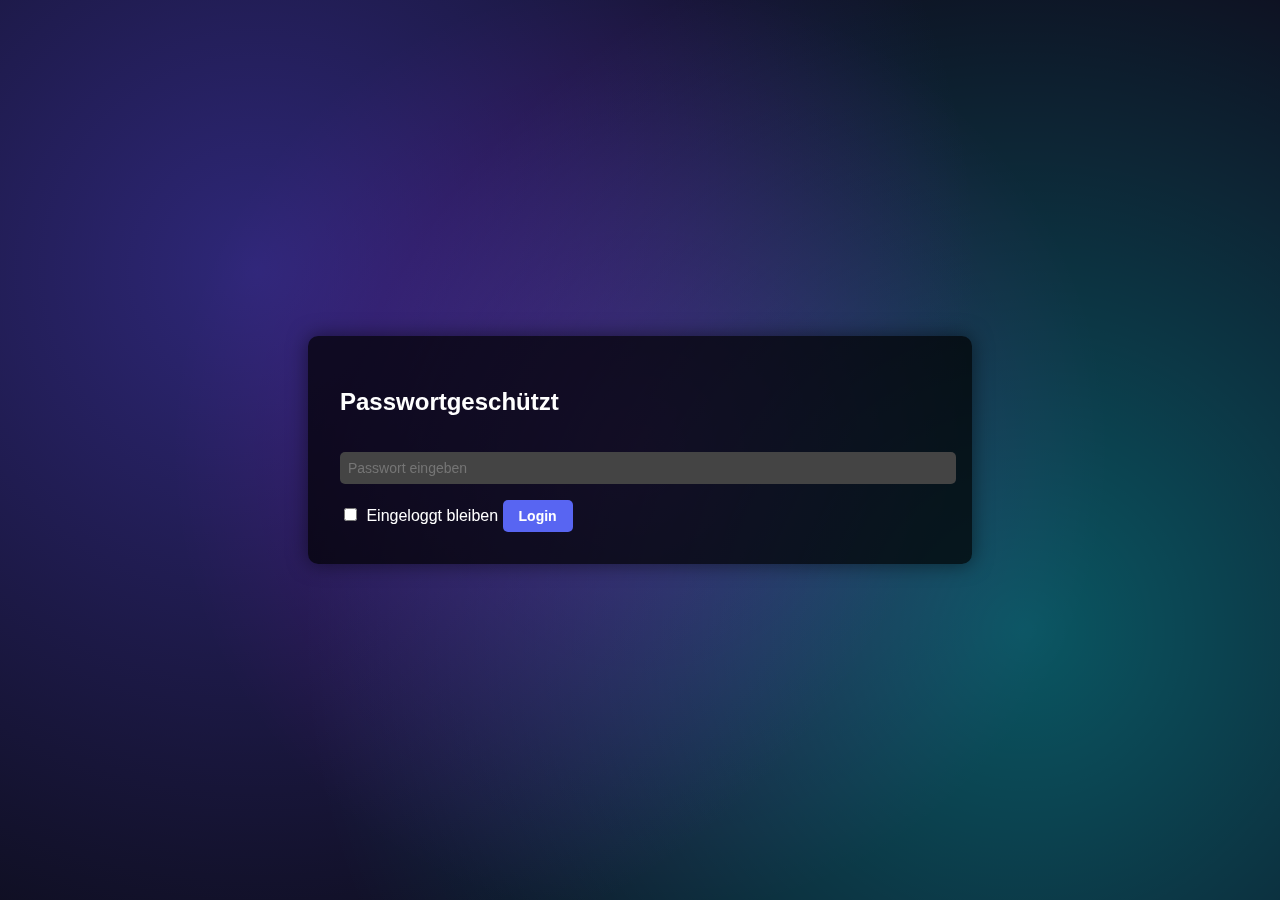
==== index.html @ 56782d76 "Update index.html" ====
<!DOCTYPE html>
<html lang="de">
<head>
    <meta charset="UTF-8">
    <meta name="viewport" content="width=device-width, initial-scale=1.0">
    <title>Chatbot Login</title>
    <script src="script.js" defer></script>
    <link rel="stylesheet" href="styles.css">
    <style>
        body {
            margin: 0;
            height: 100vh;
            overflow: hidden;
            font-family: Arial, sans-serif;
            color: #fff;
        }

        #background {
            position: fixed;
            top: 0;
            left: 0;
            width: 100%;
            height: 100%;
            background: linear-gradient(270deg, #1f1c2c, #928DAB, #1f1c2c);
            background-size: 600% 600%;
            animation: aurora 20s ease infinite;
            z-index: -1;
        }

        @keyframes aurora {
            0% { background-position: 0% 50%; }
            50% { background-position: 100% 50%; }
            100% { background-position: 0% 50%; }
        }

        #login-screen, #main-content {
            position: relative;
            z-index: 1;
            padding: 2rem;
            background: rgba(0, 0, 0, 0.7);
            border-radius: 10px;
            width: 90%;
            max-width: 600px;
            margin: 5% auto;
            box-shadow: 0 0 20px rgba(0, 0, 0, 0.5);
        }

        input[type="password"], input[type="text"] {
            width: 100%;
            padding: 0.5rem;
            margin-top: 1rem;
            margin-bottom: 1rem;
            border-radius: 5px;
            border: none;
        }

        button {
            padding: 0.5rem 1rem;
            border: none;
            border-radius: 5px;
            background-color: #5865F2;
            color: white;
            cursor: pointer;
        }

        button:hover {
            background-color: #4752C4;
        }

        .chat-container {
            display: flex;
            flex-direction: column;
            gap: 1rem;
        }

        #chat-box {
            height: 300px;
            overflow-y: auto;
            background: rgba(255, 255, 255, 0.1);
            padding: 1rem;
            border-radius: 10px;
        }

        .input-area {
            display: flex;
            gap: 0.5rem;
        }

        .input-area input {
            flex: 1;
        }
    </style>
</head>
<body onload="checkLogin()">
    <div class="background"></div>

    <div id="login-screen">
        <h2>Passwortgeschützt</h2>
        <input type="password" id="password" placeholder="Passwort eingeben">
        <label>
            <input type="checkbox" id="remember-me"> Eingeloggt bleiben
        </label>
        <button onclick="checkPassword()">Login</button>
    </div>

    <div id="main-content" style="display:none;">
        <h2>Chatbot</h2>
        <button onclick="logout()">Logout</button>
        <div class="chat-container">
            <div id="chat-box"></div>
            <div class="input-area">
                <input type="text" id="user-input" placeholder="Stelle eine Frage über Raphael..." onkeydown="handleKeyPress(event)">
                <button id="send-button" onclick="sendMessage()">Senden</button>
            </div>
        </div>
    </div>
</body>
</html>
---- styles.css ----
body {
    font-family: Arial, sans-serif;
    background-color: #1e1e1e;
    color: #ffffff;
    display: flex;
    justify-content: center;
    align-items: center;
    height: 100vh;
    margin: 0;
}

.chat-container {
    width: 500px;
    background: #2e2e2e;
    border-radius: 10px;
    padding: 15px;
    box-shadow: 0px 0px 10px rgba(0, 0, 0, 0.2);
    display: flex;
    flex-direction: column;
    gap: 10px;
}

#chat-box {
    height: 500px;
    overflow-y: auto;
    padding: 10px;
    border-bottom: 1px solid #444;
    display: flex;
    flex-direction: column;
    gap: 10px;
}


.input-area {
    display: flex;
    margin-top: 10px;
}

input {
    flex: 1;
    padding: 10px;
    border: none;
    border-radius: 5px;
    margin-right: 5px;
    font-size: 14px;
    background-color: #444;
    color: white;
}

button {
    background-color: #0078D7;
    color: white;
    border: none;
    padding: 10px 15px;
    border-radius: 5px;
    cursor: pointer;
    font-weight: bold;
    font-size: 14px;
}

button:hover {
    background-color: #005ea3;
}

.user-message,
.bot-message {
    padding: 10px 15px;
    border-radius: 20px;
    max-width: 75%;
    word-wrap: break-word;
    font-size: 14px;
    line-height: 1.4;
    display: inline-block;
}

.user-message {
    background-color: #0078D7;
    color: white;
    align-self: flex-end;
    border-bottom-right-radius: 0;
}

.bot-message {
    background-color: #3a3a3a;
    color: white;
    align-self: flex-start;
    border-bottom-left-radius: 0;
}

.typing-indicator {
    display: inline-block;
    background-color: #333;
    padding: 10px 14px;
    border-radius: 8px;
    margin: 5px 0;
}

.typing-indicator span {
    display: inline-block;
    width: 6px;
    height: 6px;
    background-color: #bbb;
    border-radius: 50%;
    margin-right: 4px;
    opacity: 0.2;
    animation: pulse 1s infinite alternate;
}

.typing-indicator span:nth-child(2) {
    animation-delay: 0.2s;
}

.typing-indicator span:nth-child(3) {
    animation-delay: 0.4s;
}

@keyframes pulse {
    from { opacity: 0.2; }
    to { opacity: 1; }
}

.background {
    position: fixed;
    top: 0;
    left: 0;
    width: 100vw;
    height: 100vh;
    z-index: -1;
    background: radial-gradient(circle at 20% 30%, rgba(95, 77, 255, 0.4), transparent 60%),
                radial-gradient(circle at 80% 70%, rgba(0, 255, 255, 0.3), transparent 60%),
                radial-gradient(circle at 50% 50%, rgba(255, 0, 255, 0.2), transparent 60%);
    background-color: #0e0e1f;
    animation: moveBackground 20s infinite linear;
}

@keyframes moveBackground {
    0% {
        background-position: 0% 0%;
    }
    50% {
        background-position: 100% 100%;
    }
    100% {
        background-position: 0% 0%;
    }
}
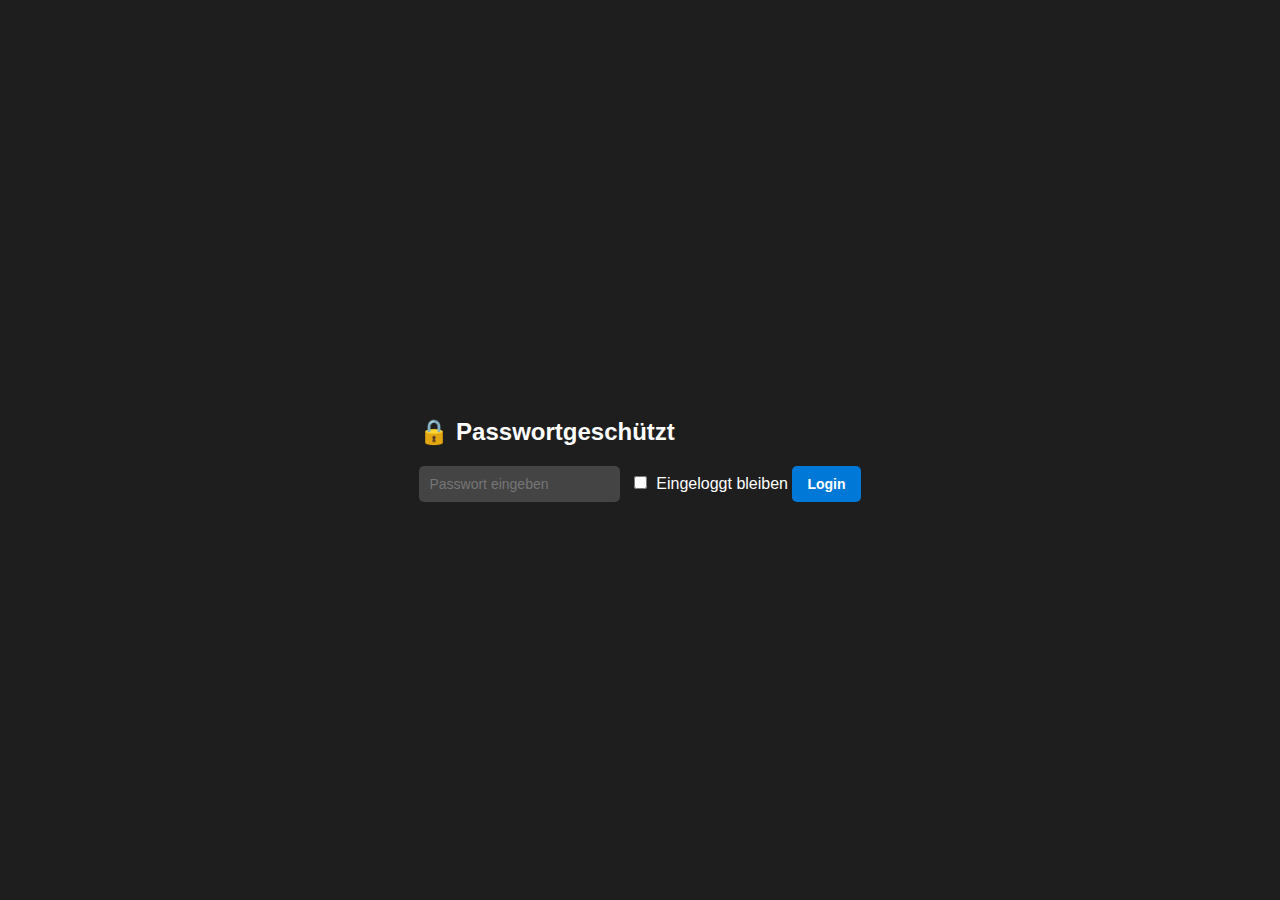
==== commit 9f952c75: "Update index.html" ====
--- a/index.html
+++ b/index.html
@@ -1,118 +1,33 @@
 <!DOCTYPE html>
 <html lang="de">
 <head>
-    <meta charset="UTF-8">
-    <meta name="viewport" content="width=device-width, initial-scale=1.0">
-    <title>Chatbot Login</title>
-    <script src="script.js" defer></script>
-    <link rel="stylesheet" href="styles.css">
-    <style>
-        body {
-            margin: 0;
-            height: 100vh;
-            overflow: hidden;
-            font-family: Arial, sans-serif;
-            color: #fff;
-        }
-
-        #background {
-            position: fixed;
-            top: 0;
-            left: 0;
-            width: 100%;
-            height: 100%;
-            background: linear-gradient(270deg, #1f1c2c, #928DAB, #1f1c2c);
-            background-size: 600% 600%;
-            animation: aurora 20s ease infinite;
-            z-index: -1;
-        }
-
-        @keyframes aurora {
-            0% { background-position: 0% 50%; }
-            50% { background-position: 100% 50%; }
-            100% { background-position: 0% 50%; }
-        }
-
-        #login-screen, #main-content {
-            position: relative;
-            z-index: 1;
-            padding: 2rem;
-            background: rgba(0, 0, 0, 0.7);
-            border-radius: 10px;
-            width: 90%;
-            max-width: 600px;
-            margin: 5% auto;
-            box-shadow: 0 0 20px rgba(0, 0, 0, 0.5);
-        }
-
-        input[type="password"], input[type="text"] {
-            width: 100%;
-            padding: 0.5rem;
-            margin-top: 1rem;
-            margin-bottom: 1rem;
-            border-radius: 5px;
-            border: none;
-        }
-
-        button {
-            padding: 0.5rem 1rem;
-            border: none;
-            border-radius: 5px;
-            background-color: #5865F2;
-            color: white;
-            cursor: pointer;
-        }
-
-        button:hover {
-            background-color: #4752C4;
-        }
-
-        .chat-container {
-            display: flex;
-            flex-direction: column;
-            gap: 1rem;
-        }
-
-        #chat-box {
-            height: 300px;
-            overflow-y: auto;
-            background: rgba(255, 255, 255, 0.1);
-            padding: 1rem;
-            border-radius: 10px;
-        }
-
-        .input-area {
-            display: flex;
-            gap: 0.5rem;
-        }
-
-        .input-area input {
-            flex: 1;
-        }
-    </style>
+  <meta charset="UTF-8" />
+  <meta name="viewport" content="width=device-width, initial-scale=1.0"/>
+  <title>Raphael Chatbot</title>
+  <link rel="stylesheet" href="styles.css" />
+  <script src="script.js" defer></script>
 </head>
 <body onload="checkLogin()">
-    <div class="background"></div>
+  <div class="aurora-background"></div>
 
-    <div id="login-screen">
-        <h2>Passwortgeschützt</h2>
-        <input type="password" id="password" placeholder="Passwort eingeben">
-        <label>
-            <input type="checkbox" id="remember-me"> Eingeloggt bleiben
-        </label>
-        <button onclick="checkPassword()">Login</button>
+  <div id="login-screen">
+    <h2>🔒 Passwortgeschützt</h2>
+    <input type="password" id="password" placeholder="Passwort eingeben" onkeydown="handleKeyPress(event)">
+    <label><input type="checkbox" id="remember-me"> Eingeloggt bleiben</label>
+    <button onclick="checkPassword()">Login</button>
+  </div>
+
+  <div id="main-content" style="display:none;">
+    <div class="chat-wrapper">
+      <div class="bot-message welcome-msg">
+        👋 <strong>Willkommen!</strong> Ich bin hier, um dir dabei zu helfen, Raphael besser kennenzulernen. Stelle bis zu 10 Fragen und ich werde als sein bester Freund antworten. Leg los!
+      </div>
+      <div id="chat-box"></div>
+      <div class="input-area">
+        <input type="text" id="user-input" placeholder="Schreiben Sie eine Nachricht..." onkeydown="handleKeyPress(event)">
+        <button onclick="sendMessage()">Senden</button>
+      </div>
     </div>
-
-    <div id="main-content" style="display:none;">
-        <h2>Chatbot</h2>
-        <button onclick="logout()">Logout</button>
-        <div class="chat-container">
-            <div id="chat-box"></div>
-            <div class="input-area">
-                <input type="text" id="user-input" placeholder="Stelle eine Frage über Raphael..." onkeydown="handleKeyPress(event)">
-                <button id="send-button" onclick="sendMessage()">Senden</button>
-            </div>
-        </div>
-    </div>
+  </div>
 </body>
 </html>
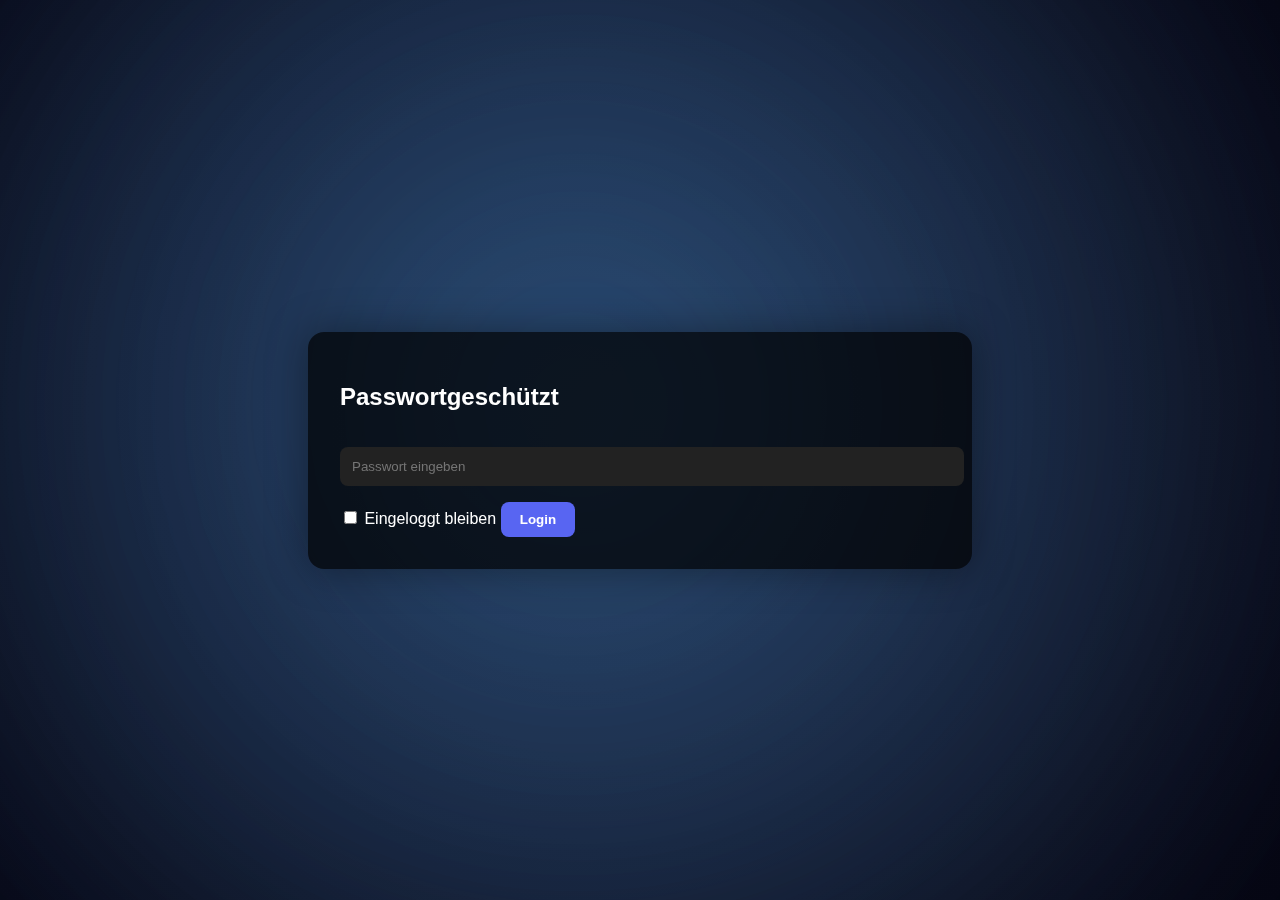
==== commit 6a888675: "Update index.html" ====
--- a/index.html
+++ b/index.html
@@ -2,31 +2,36 @@
 <html lang="de">
 <head>
   <meta charset="UTF-8" />
-  <meta name="viewport" content="width=device-width, initial-scale=1.0"/>
+  <meta name="viewport" content="width=device-width, initial-scale=1.0" />
   <title>Raphael Chatbot</title>
   <link rel="stylesheet" href="styles.css" />
   <script src="script.js" defer></script>
 </head>
 <body onload="checkLogin()">
-  <div class="aurora-background"></div>
+  <div id="aurora-background">
+    <div class="aurora"></div>
+    <div class="aurora aurora2"></div>
+  </div>
 
   <div id="login-screen">
-    <h2>🔒 Passwortgeschützt</h2>
-    <input type="password" id="password" placeholder="Passwort eingeben" onkeydown="handleKeyPress(event)">
-    <label><input type="checkbox" id="remember-me"> Eingeloggt bleiben</label>
+    <h2>Passwortgeschützt</h2>
+    <input type="password" id="password" placeholder="Passwort eingeben" />
+    <label><input type="checkbox" id="remember-me" /> Eingeloggt bleiben</label>
     <button onclick="checkPassword()">Login</button>
   </div>
 
-  <div id="main-content" style="display:none;">
-    <div class="chat-wrapper">
-      <div class="bot-message welcome-msg">
-        👋 <strong>Willkommen!</strong> Ich bin hier, um dir dabei zu helfen, Raphael besser kennenzulernen. Stelle bis zu 10 Fragen und ich werde als sein bester Freund antworten. Leg los!
+  <div id="main-content" style="display: none;">
+    <div class="chat-container">
+      <div id="chat-box">
+        <div class="bot-message">
+          👋 <strong>Willkommen!</strong> Ich bin hier, damit du Raphael besser kennenlernen kannst. Ich beantworte deine Fragen über Raphael aus der Sicht seines besten Freundes. Für die besten Ergebnisse formuliere deine Fragen bitte so, dass der Name „Raphael“ darin vorkommt. Du kannst mir bis zu 10 Fragen stellen – leg gerne los!
+        </div>
       </div>
-      <div id="chat-box"></div>
       <div class="input-area">
-        <input type="text" id="user-input" placeholder="Schreiben Sie eine Nachricht..." onkeydown="handleKeyPress(event)">
-        <button onclick="sendMessage()">Senden</button>
+        <input type="text" id="user-input" placeholder="Stelle eine Frage über Raphael..." onkeydown="handleKeyPress(event)" />
+        <button id="send-button" onclick="sendMessage()">Senden</button>
       </div>
+      <button onclick="logout()">Logout</button>
     </div>
   </div>
 </body>
--- a/styles.css
+++ b/styles.css
@@ -1,147 +1,143 @@
-
+/* Basislayout */
 body {
-    font-family: Arial, sans-serif;
-    background-color: #1e1e1e;
-    color: #ffffff;
-    display: flex;
-    justify-content: center;
-    align-items: center;
-    height: 100vh;
-    margin: 0;
+  margin: 0;
+  height: 100vh;
+  overflow: hidden;
+  font-family: 'Arial', sans-serif;
+  color: #ffffff;
+  display: flex;
+  justify-content: center;
+  align-items: center;
+  background-color: #0f0f1a;
 }
 
+/* Aurora-Hintergrund */
+#aurora-background {
+  position: fixed;
+  top: 0;
+  left: 0;
+  width: 100%;
+  height: 100%;
+  overflow: hidden;
+  z-index: -1;
+  background: radial-gradient(circle at center, #0f0f1a, #050510);
+}
+
+.aurora {
+  position: absolute;
+  width: 150%;
+  height: 150%;
+  background: radial-gradient(circle, rgba(153, 102, 255, 0.3), transparent 70%);
+  filter: blur(120px);
+  animation: float 20s infinite alternate ease-in-out;
+  transform: translate(-20%, -20%);
+}
+
+.aurora2 {
+  background: radial-gradient(circle, rgba(0, 255, 255, 0.2), transparent 70%);
+  animation-delay: 5s;
+}
+
+@keyframes float {
+  0% {
+    transform: translate(-10%, -10%) rotate(0deg);
+  }
+  50% {
+    transform: translate(10%, 10%) rotate(180deg);
+  }
+  100% {
+    transform: translate(-10%, -10%) rotate(360deg);
+  }
+}
+
+/* Login & Chatfenster */
+#login-screen,
+#main-content {
+  position: relative;
+  background: rgba(0, 0, 0, 0.7);
+  padding: 2rem;
+  border-radius: 16px;
+  box-shadow: 0 0 40px rgba(0, 0, 0, 0.4);
+  width: 90%;
+  max-width: 600px;
+  z-index: 1;
+}
+
+/* Eingabe & Buttons */
+input[type="password"],
+input[type="text"] {
+  width: 100%;
+  padding: 0.75rem;
+  margin: 1rem 0;
+  border-radius: 8px;
+  border: none;
+  background: #222;
+  color: white;
+}
+
+button {
+  padding: 0.6rem 1.2rem;
+  border: none;
+  border-radius: 8px;
+  background-color: #5865F2;
+  color: white;
+  cursor: pointer;
+  font-weight: bold;
+  transition: background 0.3s ease;
+}
+
+button:hover {
+  background-color: #4752C4;
+}
+
+/* Chatbereich */
 .chat-container {
-    width: 500px;
-    background: #2e2e2e;
-    border-radius: 10px;
-    padding: 15px;
-    box-shadow: 0px 0px 10px rgba(0, 0, 0, 0.2);
-    display: flex;
-    flex-direction: column;
-    gap: 10px;
+  display: flex;
+  flex-direction: column;
+  gap: 1rem;
 }
 
 #chat-box {
-    height: 500px;
-    overflow-y: auto;
-    padding: 10px;
-    border-bottom: 1px solid #444;
-    display: flex;
-    flex-direction: column;
-    gap: 10px;
+  height: 300px;
+  overflow-y: auto;
+  background: rgba(255, 255, 255, 0.05);
+  padding: 1rem;
+  border-radius: 10px;
+  display: flex;
+  flex-direction: column;
+  gap: 1rem;
 }
 
-
 .input-area {
-    display: flex;
-    margin-top: 10px;
+  display: flex;
+  gap: 0.5rem;
 }
 
-input {
-    flex: 1;
-    padding: 10px;
-    border: none;
-    border-radius: 5px;
-    margin-right: 5px;
-    font-size: 14px;
-    background-color: #444;
-    color: white;
-}
-
-button {
-    background-color: #0078D7;
-    color: white;
-    border: none;
-    padding: 10px 15px;
-    border-radius: 5px;
-    cursor: pointer;
-    font-weight: bold;
-    font-size: 14px;
-}
-
-button:hover {
-    background-color: #005ea3;
+.input-area input {
+  flex: 1;
 }
 
 .user-message,
 .bot-message {
-    padding: 10px 15px;
-    border-radius: 20px;
-    max-width: 75%;
-    word-wrap: break-word;
-    font-size: 14px;
-    line-height: 1.4;
-    display: inline-block;
+  padding: 0.8rem 1rem;
+  border-radius: 12px;
+  background-color: rgba(255, 255, 255, 0.1);
+  max-width: 80%;
+  line-height: 1.4;
+  word-wrap: break-word;
+  font-size: 14px;
 }
 
 .user-message {
-    background-color: #0078D7;
-    color: white;
-    align-self: flex-end;
-    border-bottom-right-radius: 0;
+  background-color: #5865F2;
+  color: white;
+  align-self: flex-end;
+  border-bottom-right-radius: 0;
 }
 
 .bot-message {
-    background-color: #3a3a3a;
-    color: white;
-    align-self: flex-start;
-    border-bottom-left-radius: 0;
+  background-color: rgba(255, 255, 255, 0.1);
+  color: white;
+  align-self: flex-start;
+  border-bottom-left-radius: 0;
 }
-
-.typing-indicator {
-    display: inline-block;
-    background-color: #333;
-    padding: 10px 14px;
-    border-radius: 8px;
-    margin: 5px 0;
-}
-
-.typing-indicator span {
-    display: inline-block;
-    width: 6px;
-    height: 6px;
-    background-color: #bbb;
-    border-radius: 50%;
-    margin-right: 4px;
-    opacity: 0.2;
-    animation: pulse 1s infinite alternate;
-}
-
-.typing-indicator span:nth-child(2) {
-    animation-delay: 0.2s;
-}
-
-.typing-indicator span:nth-child(3) {
-    animation-delay: 0.4s;
-}
-
-@keyframes pulse {
-    from { opacity: 0.2; }
-    to { opacity: 1; }
-}
-
-.background {
-    position: fixed;
-    top: 0;
-    left: 0;
-    width: 100vw;
-    height: 100vh;
-    z-index: -1;
-    background: radial-gradient(circle at 20% 30%, rgba(95, 77, 255, 0.4), transparent 60%),
-                radial-gradient(circle at 80% 70%, rgba(0, 255, 255, 0.3), transparent 60%),
-                radial-gradient(circle at 50% 50%, rgba(255, 0, 255, 0.2), transparent 60%);
-    background-color: #0e0e1f;
-    animation: moveBackground 20s infinite linear;
-}
-
-@keyframes moveBackground {
-    0% {
-        background-position: 0% 0%;
-    }
-    50% {
-        background-position: 100% 100%;
-    }
-    100% {
-        background-position: 0% 0%;
-    }
-}
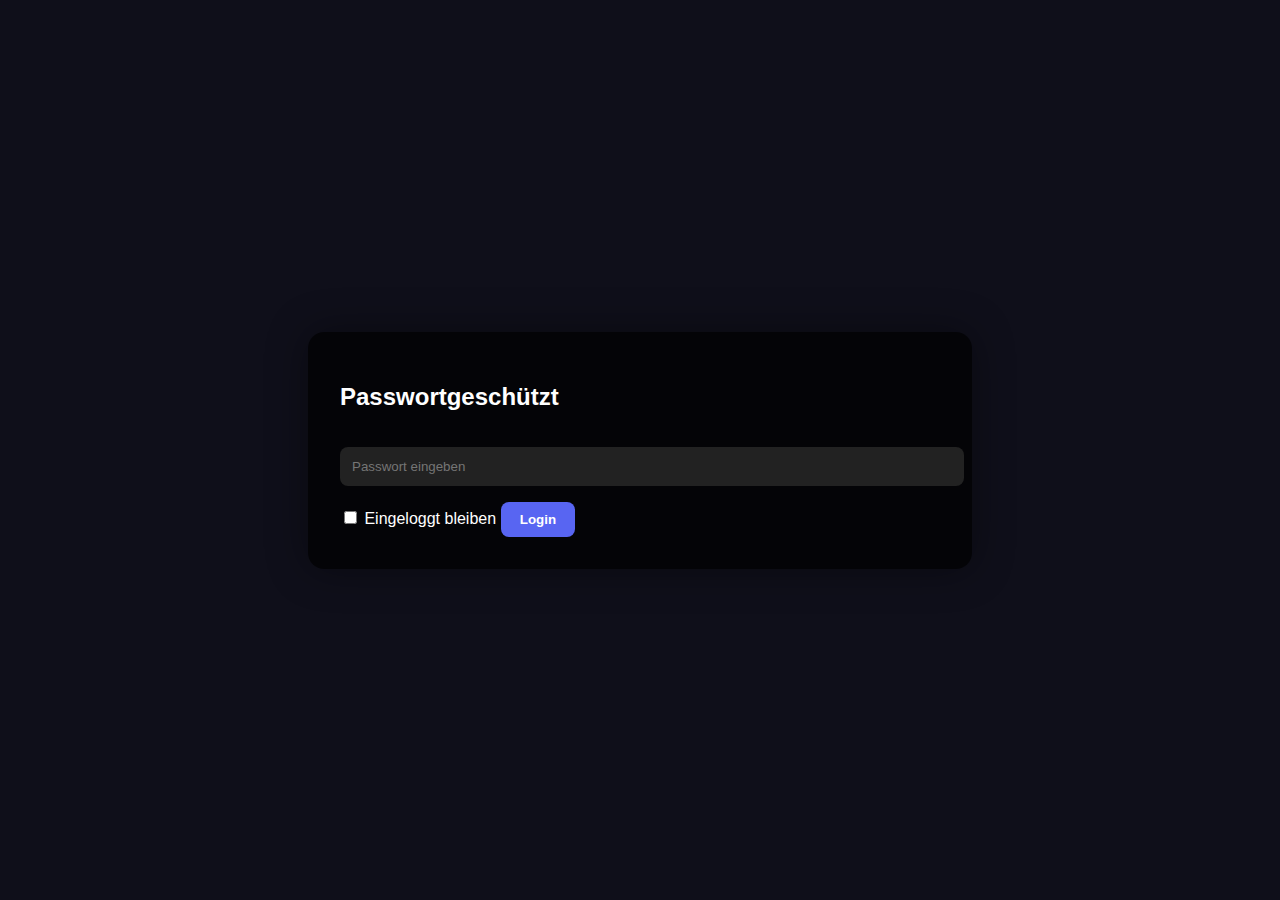
==== commit 5c2e8959: "Update index.html" ====
--- a/index.html
+++ b/index.html
@@ -8,10 +8,8 @@
   <script src="script.js" defer></script>
 </head>
 <body onload="checkLogin()">
-  <div id="aurora-background">
-    <div class="aurora"></div>
-    <div class="aurora aurora2"></div>
-  </div>
+  <!-- Aurora-Strahlen-Hintergrund -->
+  <div id="aurora"></div>
 
   <div id="login-screen">
     <h2>Passwortgeschützt</h2>
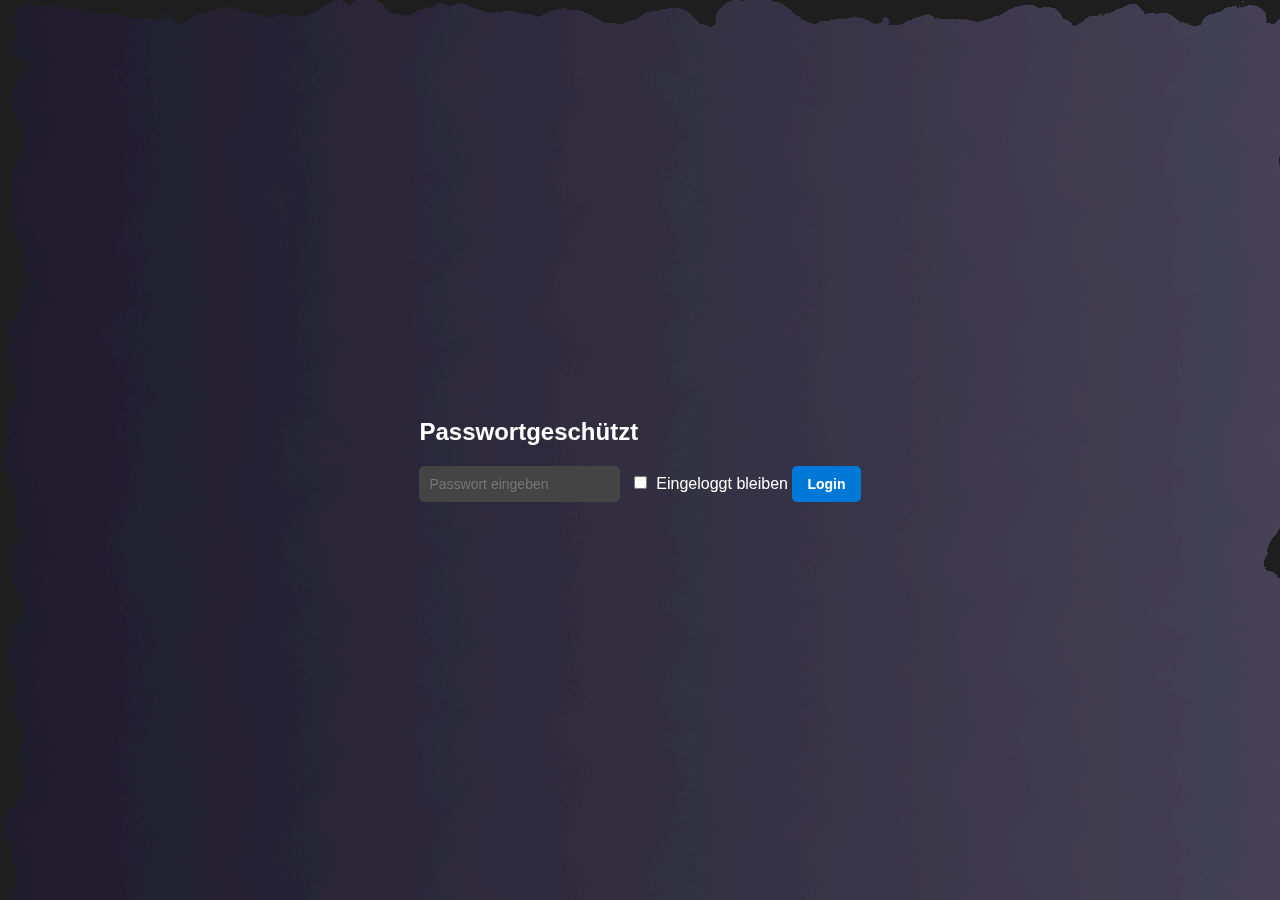
==== commit 61833096: "Update index.html" ====
--- a/index.html
+++ b/index.html
@@ -1,35 +1,81 @@
 <!DOCTYPE html>
 <html lang="de">
 <head>
-  <meta charset="UTF-8" />
-  <meta name="viewport" content="width=device-width, initial-scale=1.0" />
-  <title>Raphael Chatbot</title>
-  <link rel="stylesheet" href="styles.css" />
+  <meta charset="UTF-8">
+  <meta name="viewport" content="width=device-width, initial-scale=1.0">
+  <title>Chatbot Login</title>
   <script src="script.js" defer></script>
+  <link rel="stylesheet" href="styles.css">
+  <style>
+    html, body {
+      margin: 0;
+      padding: 0;
+      height: 100vh;
+      overflow: hidden;
+      font-family: Arial, sans-serif;
+      color: #ffffff;
+    }
+
+    #aurora-background {
+      position: fixed;
+      top: 0;
+      left: 0;
+      width: 100%;
+      height: 100%;
+      background: linear-gradient(270deg, #1f1c2c, #928DAB, #1f1c2c);
+      background-size: 600% 600%;
+      animation: auroraFlow 20s ease infinite;
+      z-index: -1;
+      filter: url(#aurora);
+    }
+
+    @keyframes auroraFlow {
+      0% { background-position: 0% 50%; }
+      50% { background-position: 100% 50%; }
+      100% { background-position: 0% 50%; }
+    }
+
+    svg {
+      position: absolute;
+      width: 0;
+      height: 0;
+    }
+  </style>
 </head>
+
 <body onload="checkLogin()">
-  <!-- Aurora-Strahlen-Hintergrund -->
-  <div id="aurora"></div>
+  <!-- 🎨 Aurora-Effekt SVG -->
+  <svg>
+    <filter id="aurora">
+      <feTurbulence type="turbulence" baseFrequency="0.01" numOctaves="3" result="turb" />
+      <feDisplacementMap in="SourceGraphic" in2="turb" scale="60" xChannelSelector="R" yChannelSelector="G" />
+      <animate xlink:href="#aurora" attributeName="scale" values="40; 60; 40" dur="15s" repeatCount="indefinite" />
+    </filter>
+  </svg>
 
+  <!-- 🌌 Aurora-Hintergrund -->
+  <div id="aurora-background"></div>
+
+  <!-- 🔐 Login -->
   <div id="login-screen">
     <h2>Passwortgeschützt</h2>
-    <input type="password" id="password" placeholder="Passwort eingeben" />
-    <label><input type="checkbox" id="remember-me" /> Eingeloggt bleiben</label>
+    <input type="password" id="password" placeholder="Passwort eingeben">
+    <label>
+      <input type="checkbox" id="remember-me"> Eingeloggt bleiben
+    </label>
     <button onclick="checkPassword()">Login</button>
   </div>
 
-  <div id="main-content" style="display: none;">
+  <!-- 🤖 Haupt-Chat-Inhalt -->
+  <div id="main-content" style="display:none;">
+    <h2>Chatbot</h2>
+    <button onclick="logout()">Logout</button>
     <div class="chat-container">
-      <div id="chat-box">
-        <div class="bot-message">
-          👋 <strong>Willkommen!</strong> Ich bin hier, damit du Raphael besser kennenlernen kannst. Ich beantworte deine Fragen über Raphael aus der Sicht seines besten Freundes. Für die besten Ergebnisse formuliere deine Fragen bitte so, dass der Name „Raphael“ darin vorkommt. Du kannst mir bis zu 10 Fragen stellen – leg gerne los!
-        </div>
-      </div>
+      <div id="chat-box"></div>
       <div class="input-area">
-        <input type="text" id="user-input" placeholder="Stelle eine Frage über Raphael..." onkeydown="handleKeyPress(event)" />
+        <input type="text" id="user-input" placeholder="Stelle eine Frage über Raphael..." onkeydown="handleKeyPress(event)">
         <button id="send-button" onclick="sendMessage()">Senden</button>
       </div>
-      <button onclick="logout()">Logout</button>
     </div>
   </div>
 </body>
--- a/styles.css
+++ b/styles.css
@@ -1,143 +1,121 @@
-/* Basislayout */
+
 body {
-  margin: 0;
-  height: 100vh;
-  overflow: hidden;
-  font-family: 'Arial', sans-serif;
-  color: #ffffff;
-  display: flex;
-  justify-content: center;
-  align-items: center;
-  background-color: #0f0f1a;
+    font-family: Arial, sans-serif;
+    background-color: #1e1e1e;
+    color: #ffffff;
+    display: flex;
+    justify-content: center;
+    align-items: center;
+    height: 100vh;
+    margin: 0;
 }
 
-/* Aurora-Hintergrund */
-#aurora-background {
-  position: fixed;
-  top: 0;
-  left: 0;
-  width: 100%;
-  height: 100%;
-  overflow: hidden;
-  z-index: -1;
-  background: radial-gradient(circle at center, #0f0f1a, #050510);
+.chat-container {
+    width: 500px;
+    background: #2e2e2e;
+    border-radius: 10px;
+    padding: 15px;
+    box-shadow: 0px 0px 10px rgba(0, 0, 0, 0.2);
+    display: flex;
+    flex-direction: column;
+    gap: 10px;
 }
 
-.aurora {
-  position: absolute;
-  width: 150%;
-  height: 150%;
-  background: radial-gradient(circle, rgba(153, 102, 255, 0.3), transparent 70%);
-  filter: blur(120px);
-  animation: float 20s infinite alternate ease-in-out;
-  transform: translate(-20%, -20%);
+#chat-box {
+    height: 500px;
+    overflow-y: auto;
+    padding: 10px;
+    border-bottom: 1px solid #444;
+    display: flex;
+    flex-direction: column;
+    gap: 10px;
 }
 
-.aurora2 {
-  background: radial-gradient(circle, rgba(0, 255, 255, 0.2), transparent 70%);
-  animation-delay: 5s;
+
+.input-area {
+    display: flex;
+    margin-top: 10px;
 }
 
-@keyframes float {
-  0% {
-    transform: translate(-10%, -10%) rotate(0deg);
-  }
-  50% {
-    transform: translate(10%, 10%) rotate(180deg);
-  }
-  100% {
-    transform: translate(-10%, -10%) rotate(360deg);
-  }
-}
-
-/* Login & Chatfenster */
-#login-screen,
-#main-content {
-  position: relative;
-  background: rgba(0, 0, 0, 0.7);
-  padding: 2rem;
-  border-radius: 16px;
-  box-shadow: 0 0 40px rgba(0, 0, 0, 0.4);
-  width: 90%;
-  max-width: 600px;
-  z-index: 1;
-}
-
-/* Eingabe & Buttons */
-input[type="password"],
-input[type="text"] {
-  width: 100%;
-  padding: 0.75rem;
-  margin: 1rem 0;
-  border-radius: 8px;
-  border: none;
-  background: #222;
-  color: white;
+input {
+    flex: 1;
+    padding: 10px;
+    border: none;
+    border-radius: 5px;
+    margin-right: 5px;
+    font-size: 14px;
+    background-color: #444;
+    color: white;
 }
 
 button {
-  padding: 0.6rem 1.2rem;
-  border: none;
-  border-radius: 8px;
-  background-color: #5865F2;
-  color: white;
-  cursor: pointer;
-  font-weight: bold;
-  transition: background 0.3s ease;
+    background-color: #0078D7;
+    color: white;
+    border: none;
+    padding: 10px 15px;
+    border-radius: 5px;
+    cursor: pointer;
+    font-weight: bold;
+    font-size: 14px;
 }
 
 button:hover {
-  background-color: #4752C4;
-}
-
-/* Chatbereich */
-.chat-container {
-  display: flex;
-  flex-direction: column;
-  gap: 1rem;
-}
-
-#chat-box {
-  height: 300px;
-  overflow-y: auto;
-  background: rgba(255, 255, 255, 0.05);
-  padding: 1rem;
-  border-radius: 10px;
-  display: flex;
-  flex-direction: column;
-  gap: 1rem;
-}
-
-.input-area {
-  display: flex;
-  gap: 0.5rem;
-}
-
-.input-area input {
-  flex: 1;
+    background-color: #005ea3;
 }
 
 .user-message,
 .bot-message {
-  padding: 0.8rem 1rem;
-  border-radius: 12px;
-  background-color: rgba(255, 255, 255, 0.1);
-  max-width: 80%;
-  line-height: 1.4;
-  word-wrap: break-word;
-  font-size: 14px;
+    padding: 10px 15px;
+    border-radius: 20px;
+    max-width: 75%;
+    word-wrap: break-word;
+    font-size: 14px;
+    line-height: 1.4;
+    display: inline-block;
 }
 
 .user-message {
-  background-color: #5865F2;
-  color: white;
-  align-self: flex-end;
-  border-bottom-right-radius: 0;
+    background-color: #0078D7;
+    color: white;
+    align-self: flex-end;
+    border-bottom-right-radius: 0;
 }
 
 .bot-message {
-  background-color: rgba(255, 255, 255, 0.1);
-  color: white;
-  align-self: flex-start;
-  border-bottom-left-radius: 0;
+    background-color: #3a3a3a;
+    color: white;
+    align-self: flex-start;
+    border-bottom-left-radius: 0;
 }
+
+.typing-indicator {
+    display: inline-block;
+    background-color: #333;
+    padding: 10px 14px;
+    border-radius: 8px;
+    margin: 5px 0;
+}
+
+.typing-indicator span {
+    display: inline-block;
+    width: 6px;
+    height: 6px;
+    background-color: #bbb;
+    border-radius: 50%;
+    margin-right: 4px;
+    opacity: 0.2;
+    animation: pulse 1s infinite alternate;
+}
+
+.typing-indicator span:nth-child(2) {
+    animation-delay: 0.2s;
+}
+
+.typing-indicator span:nth-child(3) {
+    animation-delay: 0.4s;
+}
+
+@keyframes pulse {
+    from { opacity: 0.2; }
+    to { opacity: 1; }
+}
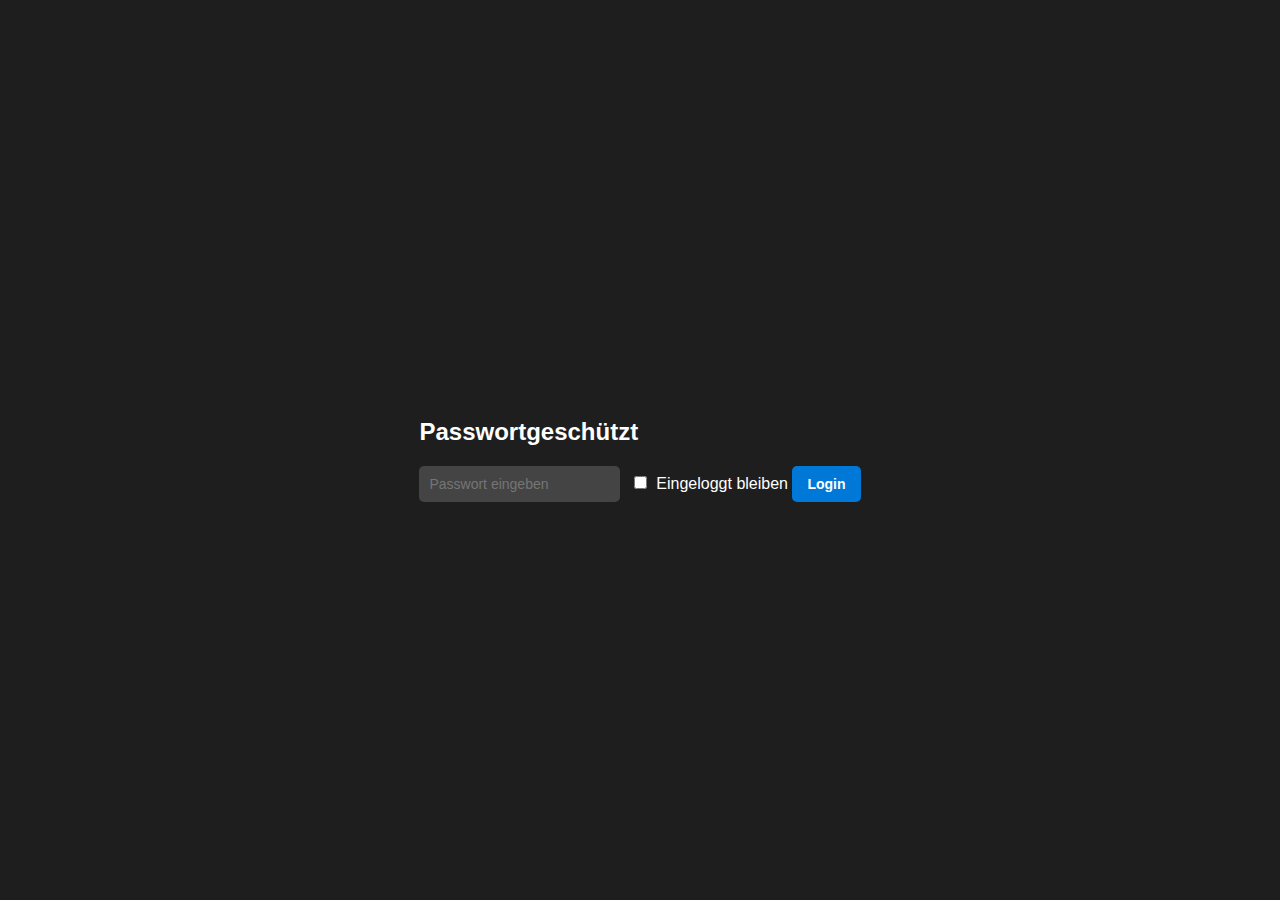
==== commit 2196ac28: "Update index.html" ====
--- a/index.html
+++ b/index.html
@@ -1,82 +1,34 @@
 <!DOCTYPE html>
 <html lang="de">
 <head>
-  <meta charset="UTF-8">
-  <meta name="viewport" content="width=device-width, initial-scale=1.0">
-  <title>Chatbot Login</title>
-  <script src="script.js" defer></script>
-  <link rel="stylesheet" href="styles.css">
-  <style>
-    html, body {
-      margin: 0;
-      padding: 0;
-      height: 100vh;
-      overflow: hidden;
-      font-family: Arial, sans-serif;
-      color: #ffffff;
-    }
+    <meta charset="UTF-8">
+    <meta name="viewport" content="width=device-width, initial-scale=1.0">
+    <title>Chatbot Login</title>
+    <script src="script.js"></script>
+    <link rel="stylesheet" href="styles.css">
+</head>
+<body onload="checkLogin()">
 
-    #aurora-background {
-      position: fixed;
-      top: 0;
-      left: 0;
-      width: 100%;
-      height: 100%;
-      background: linear-gradient(270deg, #1f1c2c, #928DAB, #1f1c2c);
-      background-size: 600% 600%;
-      animation: auroraFlow 20s ease infinite;
-      z-index: -1;
-      filter: url(#aurora);
-    }
+    <div id="login-screen">
+        <h2>Passwortgeschützt</h2>
+        <input type="password" id="password" placeholder="Passwort eingeben">
+        <label>
+            <input type="checkbox" id="remember-me"> Eingeloggt bleiben
+        </label>
+        <button onclick="checkPassword()">Login</button>
+    </div>
 
-    @keyframes auroraFlow {
-      0% { background-position: 0% 50%; }
-      50% { background-position: 100% 50%; }
-      100% { background-position: 0% 50%; }
-    }
+    <div id="main-content" style="display:none;">
+        <h2>Chatbot</h2>
+        <button onclick="logout()">Logout</button>
+        <div class="chat-container">
+            <div id="chat-box"></div>
+            <div class="input-area">
+                <input type="text" id="user-input" placeholder="Stelle eine Frage über Raphael..." onkeydown="handleKeyPress(event)">
+                <button id="send-button" onclick="sendMessage()">Senden</button>
+            </div>
+        </div>
+    </div>
 
-    svg {
-      position: absolute;
-      width: 0;
-      height: 0;
-    }
-  </style>
-</head>
-
-<body onload="checkLogin()">
-  <!-- 🎨 Aurora-Effekt SVG -->
-  <svg>
-    <filter id="aurora">
-      <feTurbulence type="turbulence" baseFrequency="0.01" numOctaves="3" result="turb" />
-      <feDisplacementMap in="SourceGraphic" in2="turb" scale="60" xChannelSelector="R" yChannelSelector="G" />
-      <animate xlink:href="#aurora" attributeName="scale" values="40; 60; 40" dur="15s" repeatCount="indefinite" />
-    </filter>
-  </svg>
-
-  <!-- 🌌 Aurora-Hintergrund -->
-  <div id="aurora-background"></div>
-
-  <!-- 🔐 Login -->
-  <div id="login-screen">
-    <h2>Passwortgeschützt</h2>
-    <input type="password" id="password" placeholder="Passwort eingeben">
-    <label>
-      <input type="checkbox" id="remember-me"> Eingeloggt bleiben
-    </label>
-    <button onclick="checkPassword()">Login</button>
-  </div>
-
-  <!-- 🤖 Haupt-Chat-Inhalt -->
-  <div id="main-content" style="display:none;">
-    <h2>Chatbot</h2>
-    <button onclick="logout()">Logout</button>
-    <div class="chat-container">
-      <div id="chat-box"></div>
-      <div class="input-area">
-        <input type="text" id="user-input" placeholder="Stelle eine Frage über Raphael..." onkeydown="handleKeyPress(event)">
-        <button id="send-button" onclick="sendMessage()">Senden</button>
-      </div>
-    </div>
-  </div>
 </body>
 </html>
